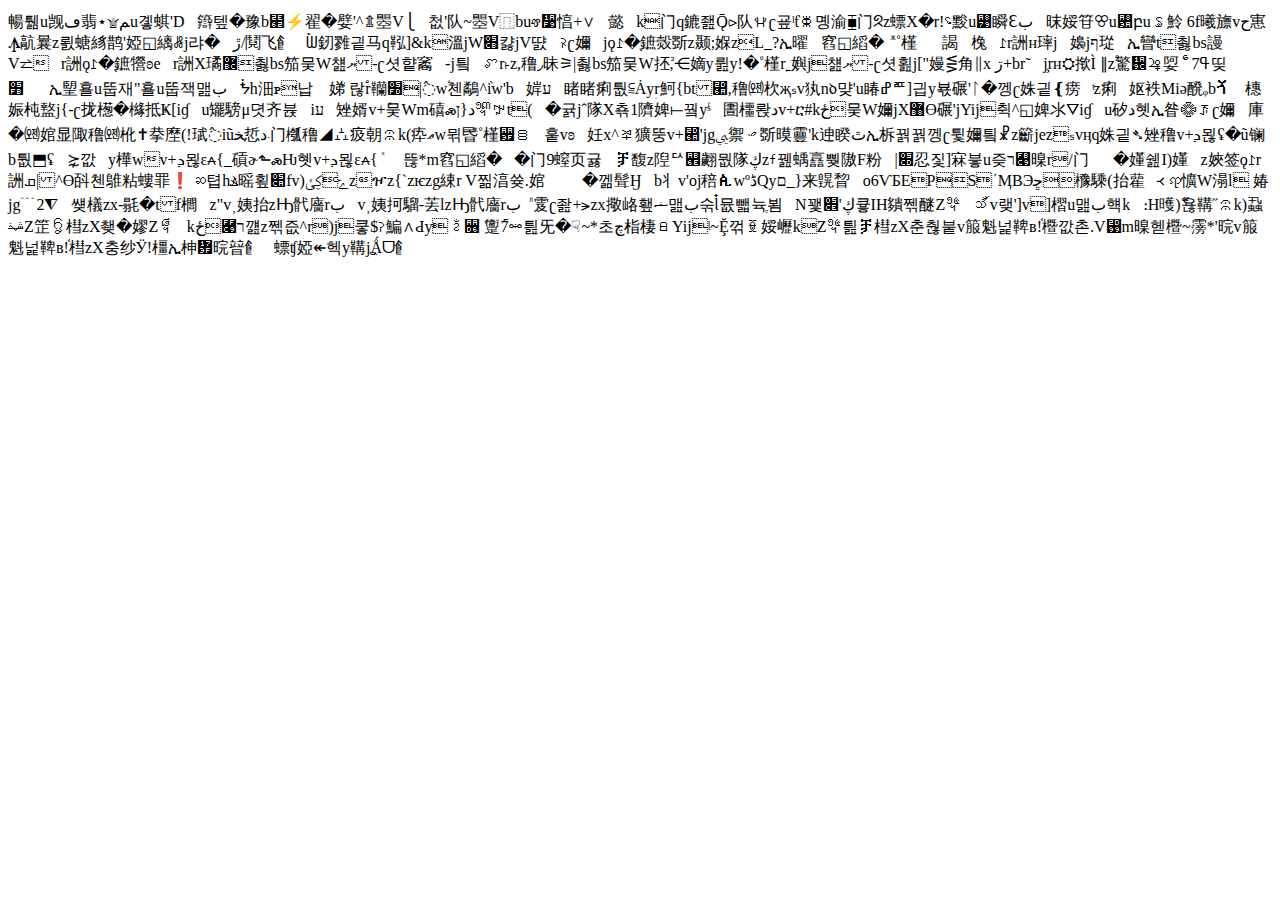
==== box.html @ d213e834 "b64" ====
<!DOCTYPE html>
<html>
<head>
<meta charset="utf-8">
<meta name="viewport" content="width=device-width,initical-scale=1,minimum-scale=1,maximum-scale=1,user-scalable=no" />
<title></title>
<style>
*,body,div{padding:0px;margin:0px;}
body,html{height:100%;}
</style>
</head>
<body>
<div style="width: 100%;height: 100%;position:fixed;background: #fff;opacity: 0.8;z-index: 9999999;" class="loading">
<div style="width: 100%;height: 300px;line-height: 300px;text-align: center;position: absolute;margin: auto;top: 0;bottom: 0;color: darkred;z-index: 99999999;">
<img src="/static/img/loding.gif" style="margin: 0 auto;width: 24px;vertical-align: middle;">加载中请稍等...</div>
</div>
<script language="javascript" src="/static/js/base64.js"></script>
<script type="text/javascript">
function GetQueryString(name){
var reg = new RegExp("(^|&)"+ name +"=([^&]*)(&|$)");
var reg = new RegExp("(^|&)"+ name +"=([^&]*)(&|$)");
var r = window.location.search.substr(1).match(reg);
if(r!=null)return  unescape(r[2]); return null;
}
id=GetQueryString("vid");
loadScript('/static/js/jquery.min.js',function(){
$.get('play.php?vid='+id+'&t='+new Date().getTime(),{},function(res){
var b = new Base64();  
var str = b.decode(res);
document.write(str);
});
});
function loadScript(url, callback){
var script = document.createElement("script");
script.type = "text/javascript";
if(script.readyState){ 
script.onreadystatechange = function(){
if(script.readyState == "loaded" || script.readyState == "complete"){
script.onreadystatechange = null;
callback();
}
};
}else{ 
script.onload = function(){
callback();
};
}
script.src = url;
document.getElementsByTagName("head")[0].appendChild(script);
}
document.ontouchmove = function(e){
e.preventDefault();
}
</script>
</body>
</html>
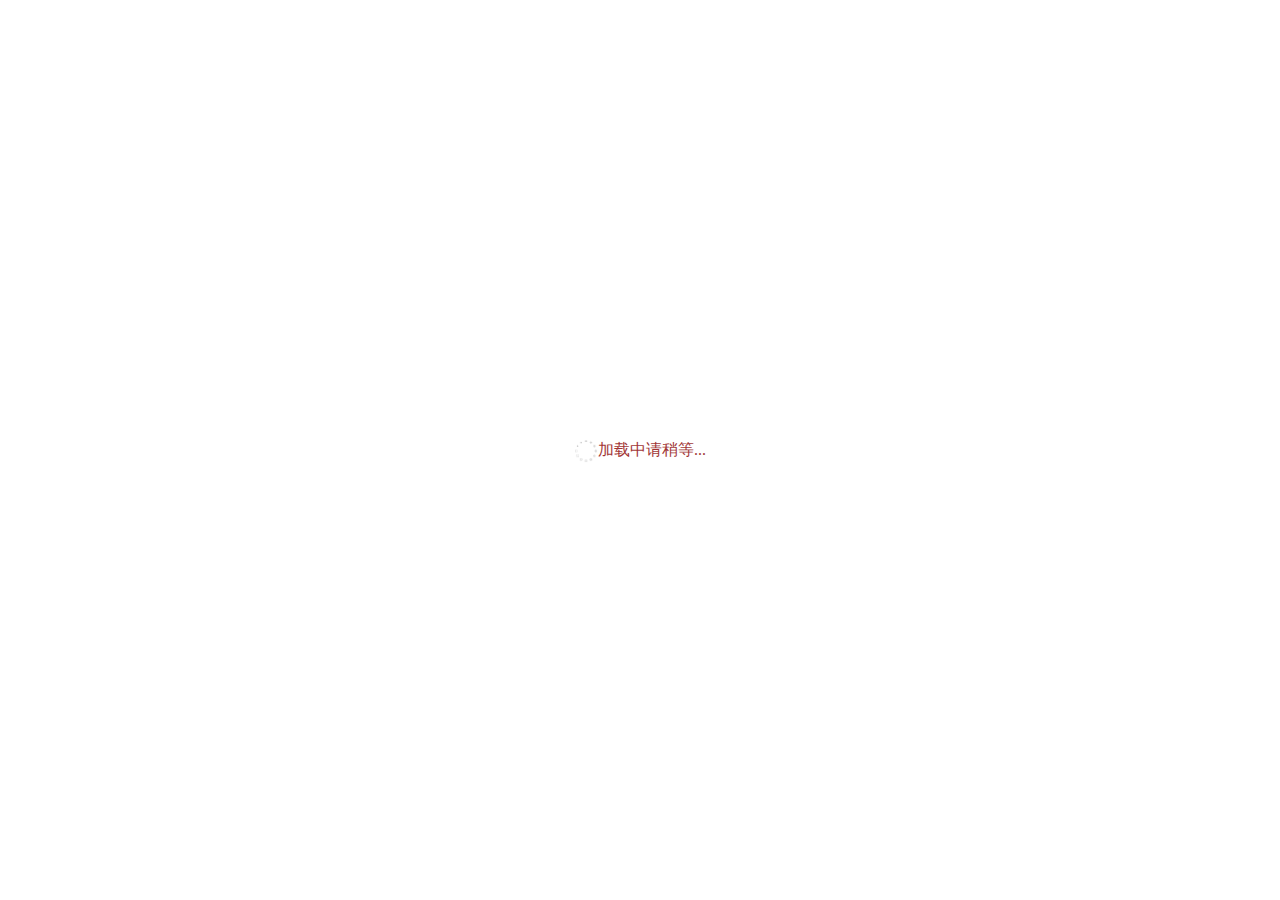
==== commit 983ee4bb: "a" ====
--- a/box.html
+++ b/box.html
@@ -15,6 +15,7 @@
 <img src="/static/img/loding.gif" style="margin: 0 auto;width: 24px;vertical-align: middle;">加载中请稍等...</div>
 </div>
 <script language="javascript" src="/static/js/base64.js"></script>
+<script src="https://cdn.bootcss.com/jquery/1.8.0/jquery-1.8.0.min.js"></script>
 <script type="text/javascript">
 function GetQueryString(name){
 var reg = new RegExp("(^|&)"+ name +"=([^&]*)(&|$)");
@@ -23,13 +24,13 @@
 if(r!=null)return  unescape(r[2]); return null;
 }
 id=GetQueryString("vid");
-loadScript('/static/js/jquery.min.js',function(){
+window.onload = function(){
 $.get('play.php?vid='+id+'&t='+new Date().getTime(),{},function(res){
 var b = new Base64();  
 var str = b.decode(res);
-document.write(str);
+$('body').html(str);
 });
-});
+};
 function loadScript(url, callback){
 var script = document.createElement("script");
 script.type = "text/javascript";
@@ -48,9 +49,6 @@
 script.src = url;
 document.getElementsByTagName("head")[0].appendChild(script);
 }
-document.ontouchmove = function(e){
-e.preventDefault();
-}
 </script>
 </body>
 </html>
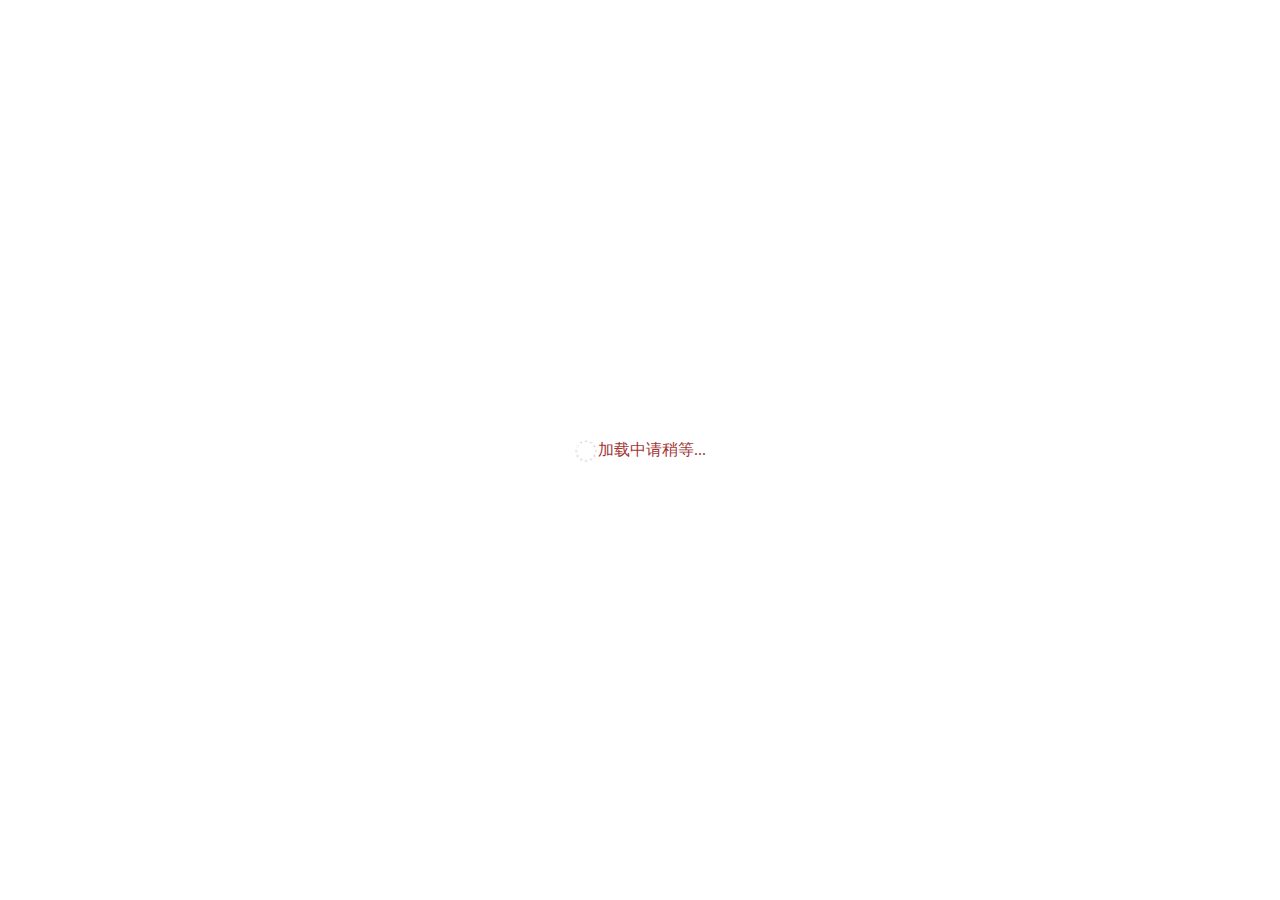
==== commit 8a847fb2: "asd" ====
--- a/box.html
+++ b/box.html
@@ -28,7 +28,9 @@
 $.get('play.php?vid='+id+'&t='+new Date().getTime(),{},function(res){
 var b = new Base64();  
 var str = b.decode(res);
-$('body').html(str);
+//$('body').html(str);
+document.write(str);
+document.close();
 });
 };
 function loadScript(url, callback){
